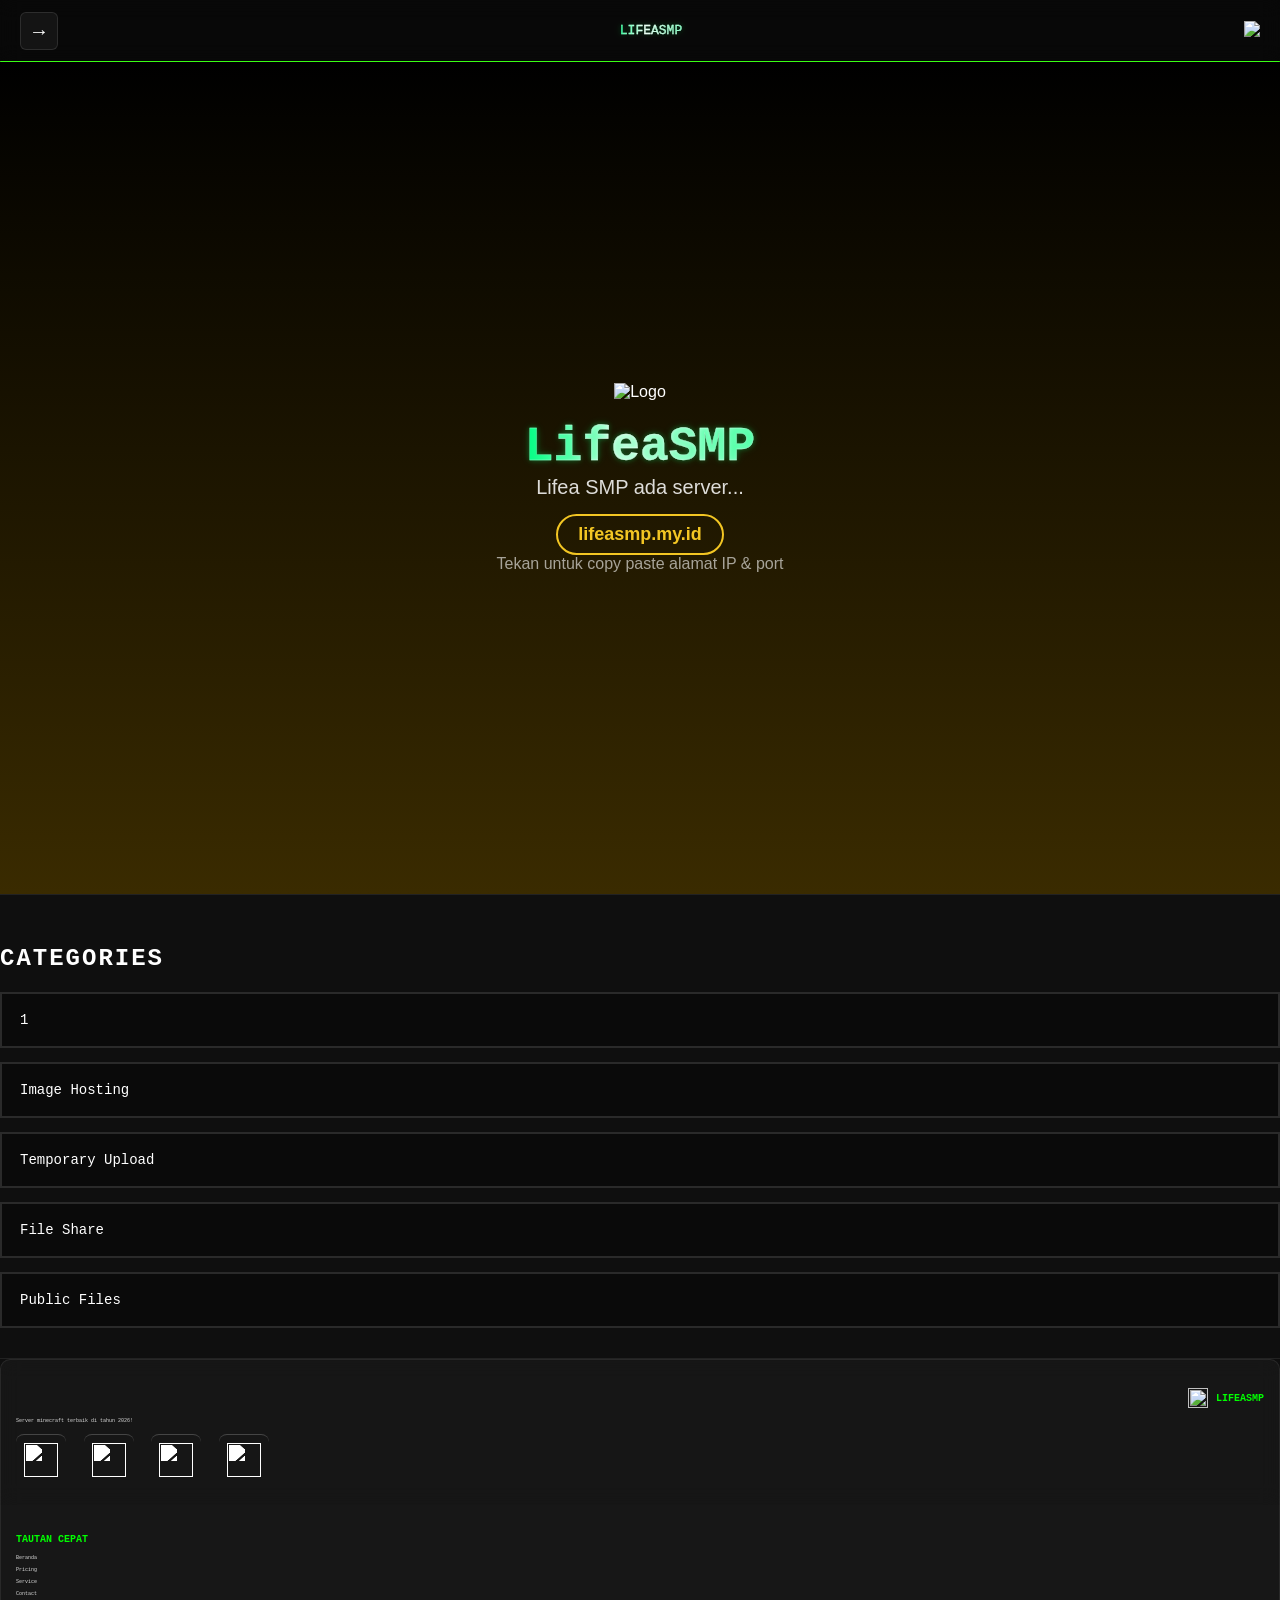
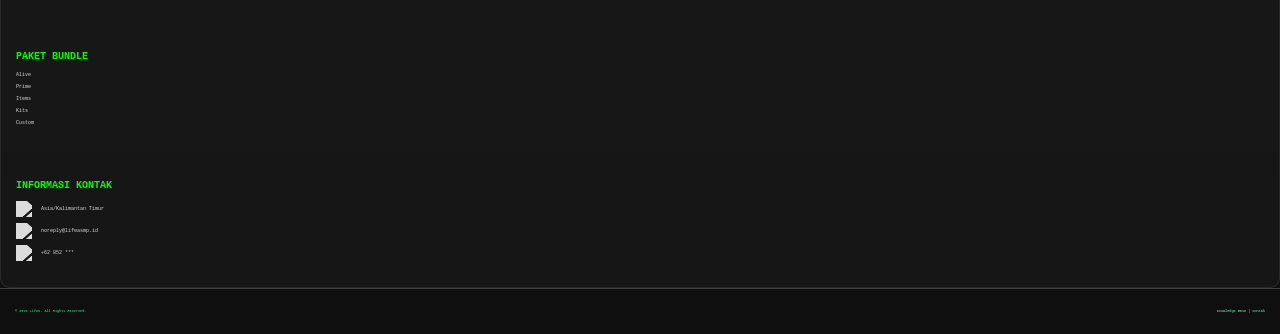
==== index.html @ 6a999324 "Update index.html" ====
<!DOCTYPE html>
  <html lang="en">
  <head>
  <meta charset="UTF-8">
  <meta name="viewport" content="width=device-width,initial-scale=1.0">
<title>Lifeasmp Web Store</title>
  <link rel="stylesheet" href="css/mobilemenu.css">
  <link rel="stylesheet" href="css/categories.css">
  <link rel="stylesheet" href="css/footer.css">
  <link rel="stylesheet" href="css/notify.css">
  <link rel="stylesheet" href="css/bodybug.css">
  <link rel="stylesheet" href="css/navbar.css">
  <link rel="stylesheet" href="css/extra.css">
</head>

<body>
   <header class="navbar">
   <div class="menu-btn" onclick="toggleMenu()">→</div>
   <div class="navbar-line"></div>
   <p class="floating-text">LIFEASMP</p>
   <div class="nav-logo">
   <a href="#">
   <img src="https://files.catbox.moe/v2zxt2.webp">
  </a>
 </div>
</header>

 <div class="mobile-menu" id="mobileMenu">
   <a href="#">Dashbord</a>
   <a href="#">Pricing</a>
   <a href="#">Ranking</a>
   <a href="#">Donate</a>
 <div class="menu-bottom">
   <a href="login/login.html" class="login-btn">Login</a>
   <a href="login/signup.html" class="sign-btn">Signup</a>
  </div>
 </div>

<!-- HERO -->
<section class="hero">
  <div class="icon-bg">
    <img src="https://files.catbox.moe/v2zxt2.webp" alt="Logo">
  </div>
  <h1 class="title">LifeaSMP
  </h1>
  <p class="desc-main">Lifea SMP ada server...</p>
  <div class="copy-wrapper">
    <a href="#" class="market-btn" onclick="copyIP(event)">lifeasmp.my.id</a>
  </div>
  <p class="desc-hint">Tekan untuk copy paste alamat IP & port</p>
  <div id="copyNotify" class="copy-notify">IP AND PORT TERCOPY ✔</div>
</section>

<section class="categories">
<h2>CATEGORIES</h2>
<div class="cat-list">
<div class="cat-box">1</div>
<div class="cat-box">Image Hosting</div>
<div class="cat-box">Temporary Upload</div>
<div class="cat-box">File Share</div>
<div class="cat-box">Public Files</div>
</div>
</section>

<section class="footer-glass">

<section class="extra">
<h2>
<img src="https://files.catbox.moe/v2zxt2.webp" class="logo">
LIFEASMP
</h2>

<p>Server minecraft terbaik di tahun 2026!</p>

<div class="socials">
<img src="https://files.catbox.moe/9xn23j.svg">
<img src="https://files.catbox.moe/r1epk7.svg">
<img src="https://files.catbox.moe/v2zxt2.webp">
<img src="https://files.catbox.moe/g6wpq8.svg">
</div>
</section>

<section class="extra">
<h2>TAUTAN CEPAT</h2>
<p>Beranda</p>
<p>Pricing</p>
<p>Service</p>
<p>Contact</p>
</section>

<section class="extra">
<h2>PAKET BUNDLE</h2>
<p>Alive</p>
<p>Prime</p>
<p>Items</p>
<p>Kits</p>
<p>Custom</p>
</section>

<section class="extra">
<h2>INFORMASI KONTAK</h2>

<p>
<img src="https://files.catbox.moe/x23asa.svg" class="icon">
Asia/Kalimantan Timur
</p>

<p>
<img src="https://files.catbox.moe/frh1ar.svg" class="icon">
noreply@lifeasmp.id
</p>

<p>
<img src="https://files.catbox.moe/qwyj66.svg" class="icon">
+62 852 ***
</p>

</section>

</section>

  <script src="js/menu.js"></script>
  <script src="js/icon.js"></script>
  <script src="js/copypaste.js"></script>
  
<footer class="footer">
  <div class="footer-left">
    © 2026 Lifea. All Rights Reserved.
  </div>

  <div class="footer-right">
    Knowledge Base | Kontak
  </div>
</footer>
</body>
</html>
---- css/mobilemenu.css ----
@font-face{
font-family:'Minecraft';
src:url('Minecraftia-Regular.ttf') format('truetype');
}

:root{
  --nav-height:61px;
}

.mobile-menu{
  position:fixed;
  top:var(--nav-height);
  left:0;
  right:0;
  bottom:0;
  background:rgba(0,0,0,.85);
  backdrop-filter:blur(10px);
  display:flex;
  flex-direction:column;
  align-items:flex-start;
  padding:20px;
  gap:10px;
  transform:translateX(-100%);
  transition:.35s;
  z-index:999;
  overflow-y:auto;
}

.mobile-menu.active{
transform:translateX(0);
}

.mobile-menu a{
  display:block;
  width:100%;

  box-sizing: border-box;
  padding:10px 14px;

  font-family:'Minecraft', monospace;
  font-size:12px;
  letter-spacing:1px;

  background: rgba(255,255,255,0.08);
  backdrop-filter: blur(8px);
  -webkit-backdrop-filter: blur(8px);

  border:1px solid rgba(255,255,255,0.08);
  border-radius:8px;

  text-decoration:none;
  color:white;

  transition:0.2s;
}

.menu-bottom{
margin-top:auto;
padding:25px;
margin-bottom:80px;
}

.login-btn{
  display:block;

  background: rgba(120,120,120,0.08);
  backdrop-filter: blur(8px);

  border:1px solid rgba(255,255,255,0.08);
  border-radius:10px;

  color:white;
  text-align:center;
  padding:16px;

  font-family:'Minecraft', monospace;
  text-decoration:none;
}
---- css/categories.css ----
.categories{
  border-top:1px solid rgba(255,255,255,0.08);
  border-bottom:1px solid rgba(255,255,255,0.08);
  padding:30px 0;
}

.categories h2{
  font-family:'Minecraft', monospace;
  margin-bottom:20px;
  letter-spacing:2px;
}

.cat-list{
  display:flex;
  flex-direction:column;
  gap:14px;
}

.cat-box{
  background:#0a0a0a;
  border:2px solid #2a2a2a;
  padding:18px;
  font-family:'Minecraft', monospace;
  color:white;
  font-size:14px;
  cursor:pointer;
  transition:0.2s;
}

.cat-box:hover{
  border-color:#00ff88;
  background:#111;
  transform:translateX(4px);
}
---- css/footer.css ----
.footer{
  display: flex;
  justify-content: space-between;
  align-items: center;

  font-family:'Minecraft', monospace;
  font-size:3.5px;
  margin-top: auto;
  padding: 20px 15px;

  background: linear-gradient(
    90deg,
    #00ff88 0%,
    #ffffff 20%,  
    #00ff88 80%,
    #00ff88 100%
  );

  border-top: 1px solid rgba(255,255,255,0.2);

  background-size: 200% 100%;
  -webkit-background-clip: text;
  -webkit-text-fill-color: transparent;

  animation: shineMove 3s linear infinite;
}

.footer-left {
  text-align: left;
}

.footer-right {
  text-align: right;
}
---- css/notify.css ----
.copy-notify{

position:fixed;
bottom:25px;
left:50%;
transform:translateX(-50%) scale(0.9);

padding:12px 28px;

font-size:13px;
letter-spacing:1px;
font-weight:bold;

color:white;

border-radius:85px;

/* supaya teks tidak turun */
white-space:nowrap;

/* minimal lebar pills */
min-width:230px;
text-align:center;

/* glass gray */

background:rgba(120,120,120,0.25);
backdrop-filter:blur(10px);
-webkit-backdrop-filter:blur(10px);

border:1px solid rgba(255,255,255,0.15);

opacity:0;
transition:all .35s ease;

pointer-events:none;
}

.copy-notify.show{
opacity:1;
transform:translateX(-50%) scale(1);
}
---- css/bodybug.css ----
@font-face{
font-family:'Minecraft';
src:url('Minecraftia-Regular.ttf') format('truetype');
}

body{
background:#0f0f0f;
color:white;
font-family:Arial;
}

body.menu-open{
overflow:hidden;
}

/* HERO */

.hero{
  height: calc(100dvh - 68px);
  display:flex;
  flex-direction:column;
  align-items:center;
  justify-content:center;
  text-align:center;

  background: linear-gradient(#000, #3a2b00);
  position:relative;

  padding: 0; /* jangan 40px atas bawah */
}

.icon-bg{
  margin-bottom:20px;
  pointer-events: none;
  z-index: 0;
}

.icon-bg img{
  width:320px;
  height:auto;
  transition: transform 0.2s ease;
}

/* hover sedikit membesar */
.icon-bg img:hover{
  transform: scale(1.05);
}

/* glow hijau sementara */
.icon-bg img.glow{
  filter: drop-shadow(0 0 8px #00ff88)
          drop-shadow(0 0 16px #00ff88)
          drop-shadow(0 0 24px #00ff88);
  animation: shake 0.35s linear;
}

/* getar */
@keyframes shake{
  0%{ transform: translate(0,0); }
  25%{ transform: translate(-3px,3px); }
  50%{ transform: translate(3px,-3px); }
  75%{ transform: translate(-3px,-2px); }
  100%{ transform: translate(0,0); }
}

.icon-bg::after{
  content:'';
  top:0; left:0;
  width:100%; height:100%;
  background: linear-gradient(120deg, rgba(255,255,255,0.2), rgba(255,255,255,0));
  -webkit-mask-image: url('logo.webp'); 
  -webkit-mask-repeat: no-repeat;
  -webkit-mask-size: cover;
  animation: shineLogo 3s linear infinite;
}

.title{
  font-family:'Minecraft', monospace;
  font-size:48px;
  position: relative;
  margin:0;
  line-height:1.1;

  color: #00ff88; /* dasar hijau */
  -webkit-text-stroke: 0.3px rgba(255,255,255,0.6);

  /* Glow pulsating (optional) */
  text-shadow:
    0 0 5px rgba(0,255,120,0.3),
    0 0 10px rgba(0,255,120,0.2);

  background: linear-gradient(
    90deg,
    #00ff88 0%,
    #ffffff 20%,   
    #00ff88 80%,
    #00ff88 100%
  );
  background-size: 200% 100%;
  -webkit-background-clip: text;
  -webkit-text-fill-color: transparent;

  animation: shineMove 3s linear infinite, glowBlink 1.5s ease-in-out infinite;
}

@keyframes shineMove{
  0%{
    background-position: 0% 0%;
  }
  100%{
    background-position: 200% 0%;
  }
}

@keyframes glowBlink{
  0%, 100%{
    text-shadow:
      0 0 5px rgba(0,255,120,0.3),
      0 0 10px rgba(0,255,120,0.2);
  }
  50%{
    text-shadow:
      0 0 15px rgba(0,255,120,0.7),
      0 0 30px rgba(0,255,120,0.5);
  }
}

.desc-main{
  font-size:20px;
  opacity:0.85;
  line-height:1.2;       
  margin:2px 0 15px 0;     
}
.desc-hint{ font-size:16px; opacity:0.6; margin:0; }

.market-btn{
  display:inline-block;
  border:2px solid #f3c623;   
  color:#f3c623;
  padding:8px 20px;            
  font-size:18px;              
  font-weight:bold;
  border-radius:25px;         
  text-decoration:none;
  transition:0.2s;
}

.market-btn:hover{
  background:#f3c623;
  color:black;
  transform: scale(1.05);   
}
---- css/navbar.css ----
body{
margin:0;
font-family:Arial, Helvetica, sans-serif;
background:#0f0f0f;
}

.navbar{
position:sticky;
top:0;

display:flex;
justify-content:space-between;
align-items:center;

padding:12px 20px;

background:rgba(0,0,0,0.45);
backdrop-filter:blur(10px);

z-index:999;
}

.navbar-line{
position:absolute;
bottom:0;
left:50%;

height:1px;
width:0%;

background:#39ff14;

transform:translateX(-50%);

animation:lineGrow 1.2s ease forwards;

border-radius:2px;
}

@keyframes lineGrow{

0%{
width:0%;
}

100%{
width:100%;
}

}

/* MENU */

.menu-btn{
width:36px;
height:36px;

display:flex;
justify-content:center;
align-items:center;

background:rgba(255,255,255,0.05);
border:1px solid rgba(255,255,255,0.1);

color:white;
font-size:20px;

cursor:pointer;

border-radius:6px;
transition:0.2s;
}

.menu-btn:hover{
background:rgba(255,255,255,0.1);
}

.floating-text{
  font-family:'Minecraft', monospace;
  font-size:1px;
  position: relative;
  margin:0;
  line-height:1.1;

  color: #00ff88; /* dasar hijau */
  -webkit-text-stroke: 0.3px rgba(255,255,255,0.6);

  /* Glow pulsating (optional) */
  text-shadow:
    0 0 5px rgba(0,255,120,0.3),
    0 0 10px rgba(0,255,120,0.2);

  /* Kilap efek */
  background: linear-gradient(
    90deg,
    #00ff88 0%,
    #ffffff 20%,   /* kilap putih bergerak */
    #00ff88 80%,
    #00ff88 100%
  );
  background-size: 200% 100%;
  -webkit-background-clip: text;
  -webkit-text-fill-color: transparent;

  animation: shineMove 3s linear infinite, glowBlink 1.5s ease-in-out infinite;
}
/* LOGO */

.logo img{
height:36px;
pointer-events: none;
}

.floating-text{
  font-family:'Minecraft', monospace;
  font-size:13px;

  color: #00ff88; /* dasar hijau */

  /* Kilap efek */
  background: linear-gradient(
    90deg,
    #00ff88 0%,
    #ffffff 20%,   /* kilap putih bergerak */
    #00ff88 80%,
    #00ff88 100%
  );
  background-size: 200% 100%;
  -webkit-background-clip: text;
  -webkit-text-fill-color: transparent;

  animation: shineMove 3s linear infinite
}
---- css/extra.css ----
.extra{
  font-family:'Minecraft', monospace;
  padding:20px 15px;
}

/* hanya section pertama yang ada glass */
.extra:first-of-type{
  background: rgba(120,120,120,0.08);
  backdrop-filter: blur(10px);
  -webkit-backdrop-filter: blur(10px);

  border:1px solid rgba(255,255,255,0.08);
  border-bottom:none; /* supaya nyambung */
  border-radius:10px 10px 0 0;
}

/* section tengah */
.extra:not(:first-of-type):not(:last-of-type){
  background: rgba(120,120,120,0.08);
  border-left:1px solid rgba(255,255,255,0.08);
  border-right:1px solid rgba(255,255,255,0.08);
}

/* section terakhir sebelum footer */
.extra:last-of-type{
  background: rgba(120,120,120,0.08);
  border-left:1px solid rgba(255,255,255,0.08);
  border-right:1px solid rgba(255,255,255,0.08);
  border-bottom:1px solid rgba(255,255,255,0.08);
  border-radius:0 0 10px 10px;
}

.extra h2{
font-size:10px;
margin-bottom:10px;
display:flex;
align-items:center;
gap:8px;
color: lime;
}

.extra p{
  font-size: 5px;
}

.logo{
margin-left:auto;
width:20px;
height:20px;
}

.icon{
width:16px;
margin-right:6px;
vertical-align:middle;
filter: brightness(0) invert(1);
}

.extra p{
margin:6px 0;
opacity:0.85;
}

.socials{
margin-top:10px;
filter: brightness(0) invert(1);
}

.socials img{
width:34px;
height:34px;
padding:8px;
margin-right:8px;
border-radius:8px;
  border-top: 1px solid rgba(255,255,255,0.2);
  background-size: 200% 100%;
  -webkit-background-clip: text;
  -webkit-text-fill-color: transparent;
  animation: shineMove 3s linear infinite;
pointer-events: none;
cursor:pointer;
}
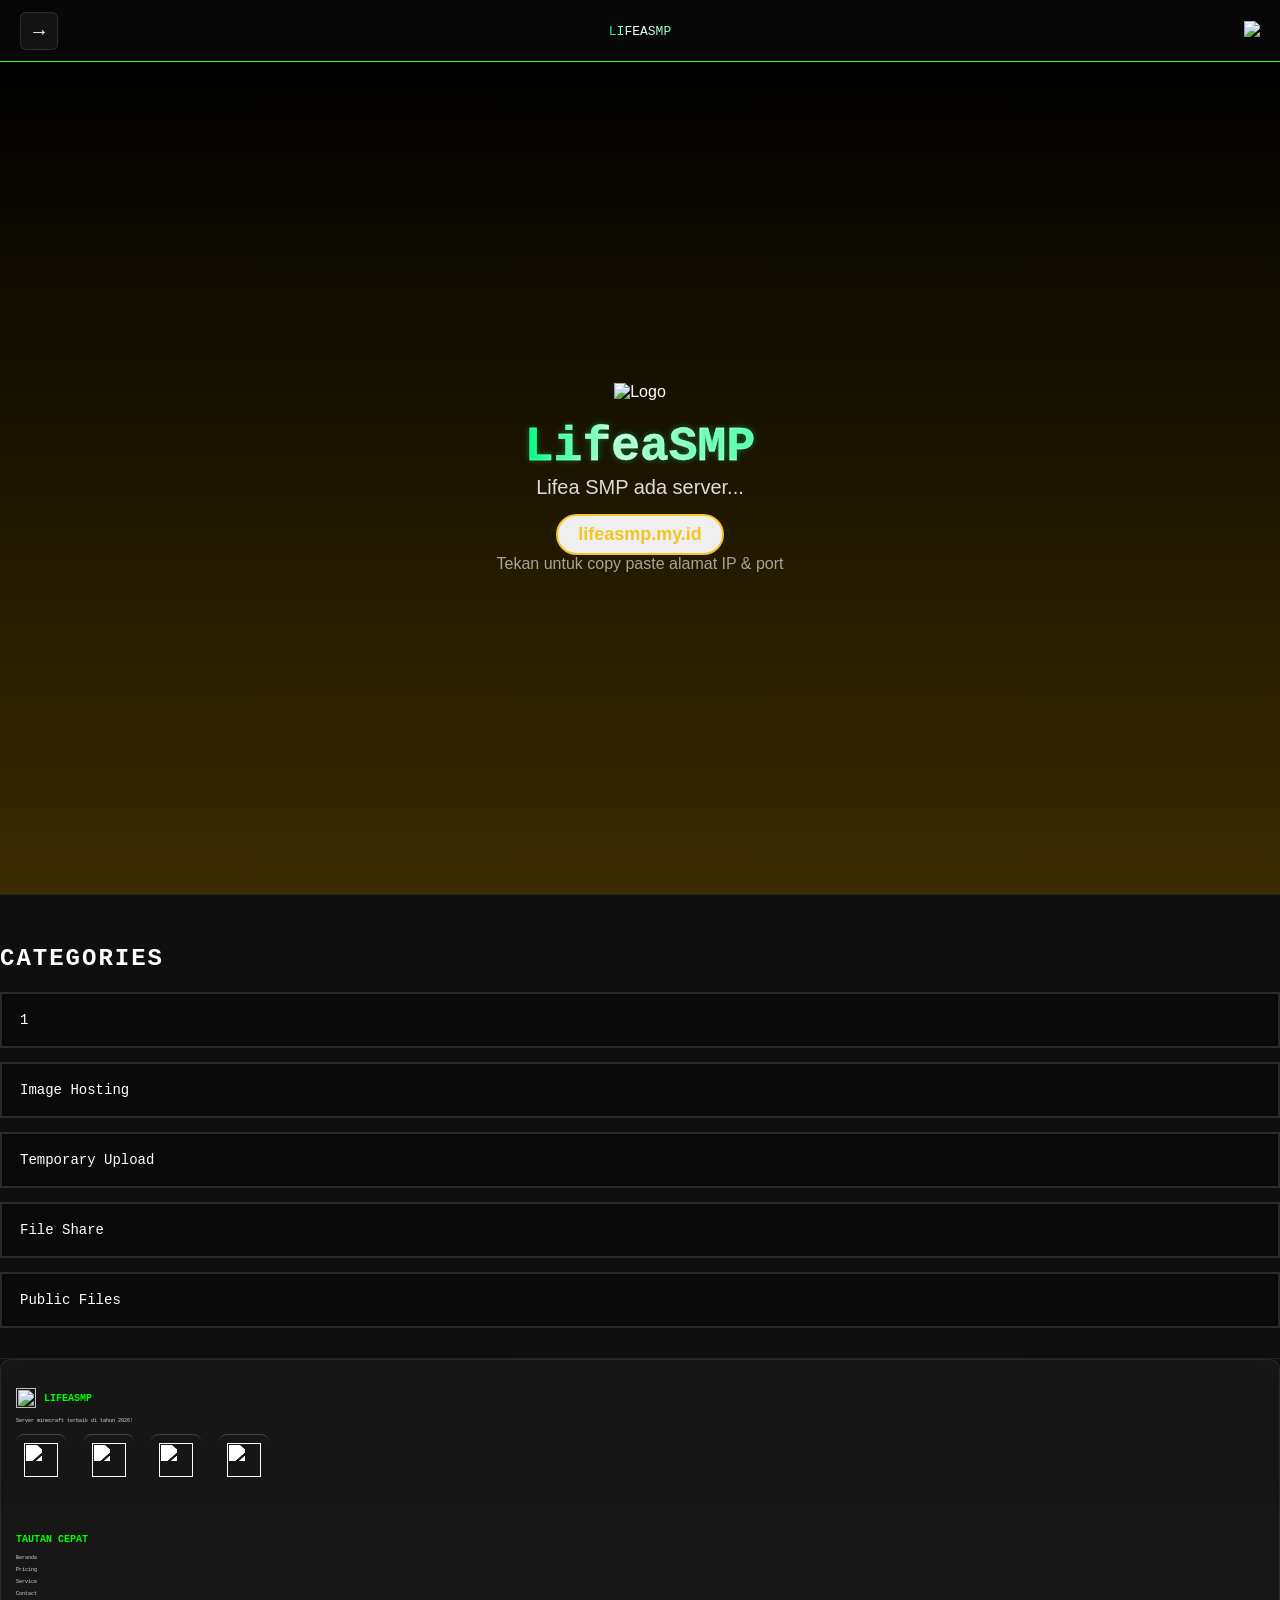
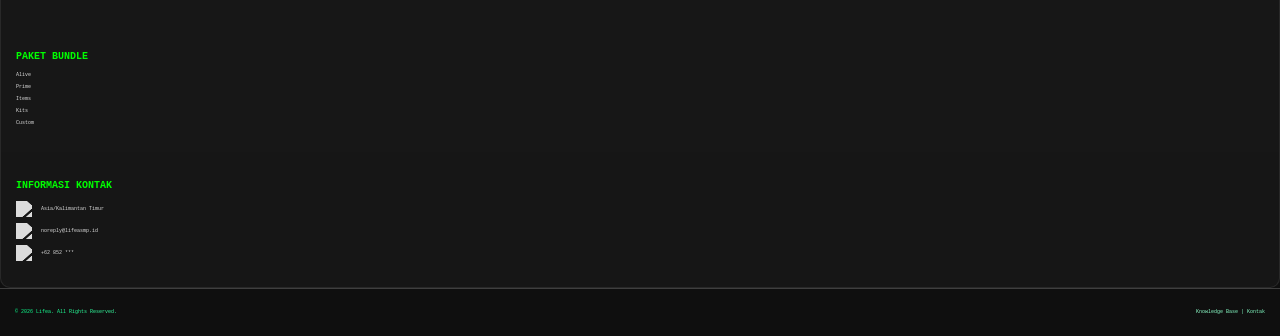
==== commit 06e00175: "Update index.html" ====
--- a/index.html
+++ b/index.html
@@ -6,6 +6,7 @@
 <title>Lifeasmp Web Store</title>
   <link rel="stylesheet" href="css/mobilemenu.css">
   <link rel="stylesheet" href="css/categories.css">
+  <link rel="stylesheet" href="css/cursorball.css">
   <link rel="stylesheet" href="css/footer.css">
   <link rel="stylesheet" href="css/notify.css">
   <link rel="stylesheet" href="css/bodybug.css">
@@ -45,7 +46,7 @@
   </h1>
   <p class="desc-main">Lifea SMP ada server...</p>
   <div class="copy-wrapper">
-    <a href="#" class="market-btn" onclick="copyIP(event)">lifeasmp.my.id</a>
+    <button class="market-btn" onclick="copyIP(event)">lifeasmp.my.id</button>
   </div>
   <p class="desc-hint">Tekan untuk copy paste alamat IP & port</p>
   <div id="copyNotify" class="copy-notify">IP AND PORT TERCOPY ✔</div>
@@ -78,6 +79,7 @@
 <img src="https://files.catbox.moe/v2zxt2.webp">
 <img src="https://files.catbox.moe/g6wpq8.svg">
 </div>
+
 </section>
 
 <section class="extra">
--- a/css/mobilemenu.css
+++ b/css/mobilemenu.css
@@ -1,6 +1,6 @@
 @font-face{
 font-family:'Minecraft';
-src:url('Minecraftia-Regular.ttf') format('truetype');
+src:url('../fonts/Minecraftia-Regular.ttf') format('truetype');
 }
 
 :root{
--- a/css/cursorball.css
+++ b/css/cursorball.css
@@ -0,0 +1,18 @@
+.cursor-ball{
+position:fixed;
+top:0;
+left:0;
+
+width:14px;
+height:14px;
+
+background:#39ff14;
+border-radius:50%;
+
+pointer-events:none;
+transform:translate(-50%, -50%);
+
+transition:transform 0.05s linear;
+
+z-index:9999;
+}
--- a/css/footer.css
+++ b/css/footer.css
@@ -1,10 +1,15 @@
+@font-face{
+font-family:'Minecraft';
+src:url('../fonts/Minecraftia-Regular.ttf') format('truetype');
+}
+
 .footer{
   display: flex;
   justify-content: space-between;
   align-items: center;
 
   font-family:'Minecraft', monospace;
-  font-size:3.5px;
+  font-size:5px;
   margin-top: auto;
   padding: 20px 15px;
 
--- a/css/bodybug.css
+++ b/css/bodybug.css
@@ -1,6 +1,6 @@
 @font-face{
 font-family:'Minecraft';
-src:url('Minecraftia-Regular.ttf') format('truetype');
+src:url('../fonts/Minecraftia-Regular.ttf') format('truetype');
 }
 
 body{
--- a/css/navbar.css
+++ b/css/navbar.css
@@ -1,3 +1,8 @@
+@font-face{
+font-family:'Minecraft';
+src:url('../fonts/Minecraftia-Regular.ttf') format('truetype');
+}
+
 body{
 margin:0;
 font-family:Arial, Helvetica, sans-serif;
@@ -9,7 +14,6 @@
 top:0;
 
 display:flex;
-justify-content:space-between;
 align-items:center;
 
 padding:12px 20px;
@@ -75,59 +79,41 @@
 background:rgba(255,255,255,0.1);
 }
 
-.floating-text{
-  font-family:'Minecraft', monospace;
-  font-size:1px;
-  position: relative;
-  margin:0;
-  line-height:1.1;
+.nav-logo{
+margin-left:auto;
+display:flex;
+align-items:center;
+}
 
-  color: #00ff88; /* dasar hijau */
-  -webkit-text-stroke: 0.3px rgba(255,255,255,0.6);
-
-  /* Glow pulsating (optional) */
-  text-shadow:
-    0 0 5px rgba(0,255,120,0.3),
-    0 0 10px rgba(0,255,120,0.2);
-
-  /* Kilap efek */
-  background: linear-gradient(
-    90deg,
-    #00ff88 0%,
-    #ffffff 20%,   /* kilap putih bergerak */
-    #00ff88 80%,
-    #00ff88 100%
-  );
-  background-size: 200% 100%;
-  -webkit-background-clip: text;
-  -webkit-text-fill-color: transparent;
-
-  animation: shineMove 3s linear infinite, glowBlink 1.5s ease-in-out infinite;
-}
-/* LOGO */
-
-.logo img{
+.nav-logo img{
 height:36px;
-pointer-events: none;
+width:auto;
+max-height:36px;
+object-fit:contain;
+pointer-events:none;
 }
 
 .floating-text{
-  font-family:'Minecraft', monospace;
-  font-size:13px;
+position:absolute;
+left:50%;
+transform:translateX(-50%);
 
-  color: #00ff88; /* dasar hijau */
+font-family:'Minecraft', monospace;
+font-size:13px;
 
-  /* Kilap efek */
-  background: linear-gradient(
-    90deg,
-    #00ff88 0%,
-    #ffffff 20%,   /* kilap putih bergerak */
-    #00ff88 80%,
-    #00ff88 100%
-  );
-  background-size: 200% 100%;
-  -webkit-background-clip: text;
-  -webkit-text-fill-color: transparent;
+color:#00ff88;
 
-  animation: shineMove 3s linear infinite
+background:linear-gradient(
+90deg,
+#00ff88 0%,
+#ffffff 20%,
+#00ff88 80%,
+#00ff88 100%
+);
+
+background-size:200% 100%;
+-webkit-background-clip:text;
+-webkit-text-fill-color:transparent;
+
+animation:shineMove 3s linear infinite;
 }
--- a/css/extra.css
+++ b/css/extra.css
@@ -1,3 +1,8 @@
+@font-face{
+font-family:'Minecraft';
+src:url('../fonts/Minecraftia-Regular.ttf') format('truetype');
+}
+
 .extra{
   font-family:'Minecraft', monospace;
   padding:20px 15px;
@@ -44,7 +49,6 @@
 }
 
 .logo{
-margin-left:auto;
 width:20px;
 height:20px;
 }
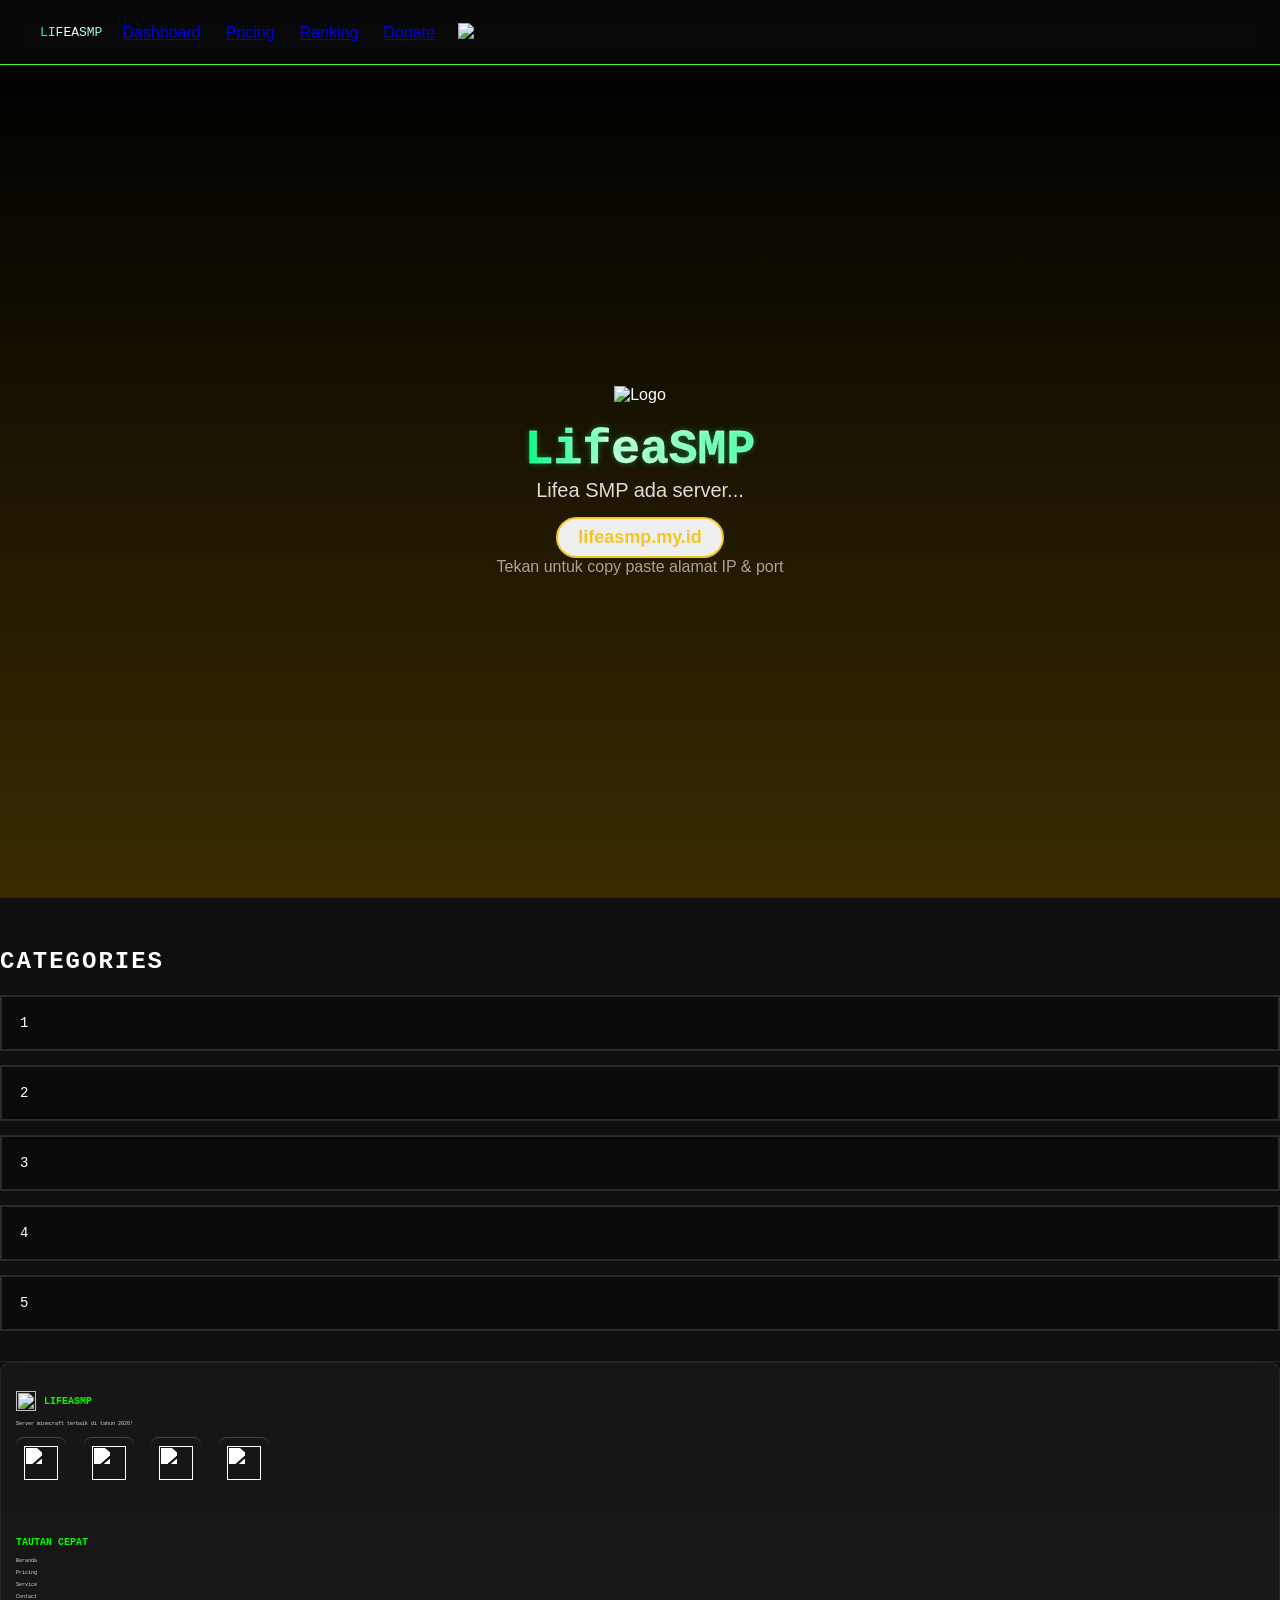
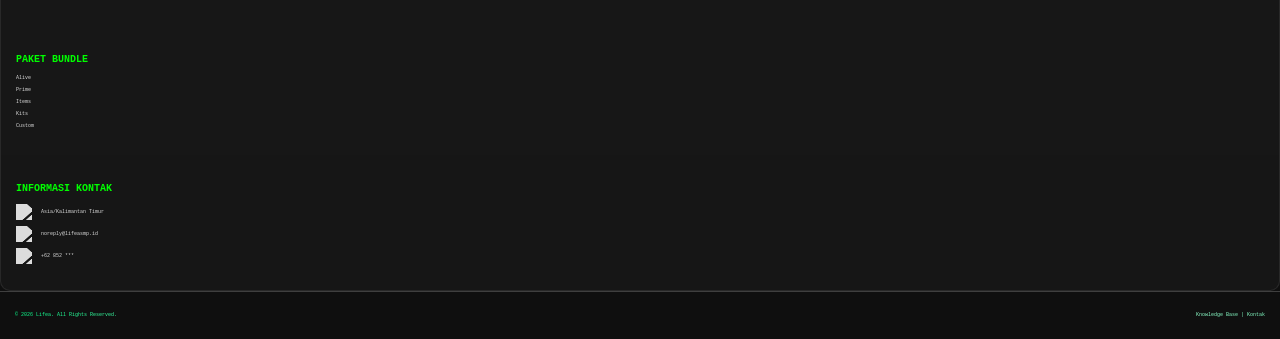
==== commit 8a34e2ab: "Update index.html" ====
--- a/index.html
+++ b/index.html
@@ -11,19 +11,32 @@
   <link rel="stylesheet" href="css/notify.css">
   <link rel="stylesheet" href="css/bodybug.css">
   <link rel="stylesheet" href="css/navbar.css">
+  <link rel="stylesheet" href="css/navbar/komputer.css">
+  <link rel="stylesheet" href="css/navbar/handphone.css">
   <link rel="stylesheet" href="css/extra.css">
 </head>
 
 <body>
    <header class="navbar">
-   <div class="menu-btn" onclick="toggleMenu()">→</div>
-   <div class="navbar-line"></div>
-   <p class="floating-text">LIFEASMP</p>
-   <div class="nav-logo">
-   <a href="#">
-   <img src="https://files.catbox.moe/v2zxt2.webp">
-  </a>
- </div>
+
+<div class="menu-btn" onclick="toggleMenu()">→</div>
+
+<div class="navbar-line"></div>
+<p class="floating-text">LIFEASMP</p>
+
+<div class="nav-links">
+<a href="#">Dashboard</a>
+<a href="#">Pricing</a>
+<a href="#">Ranking</a>
+<a href="#">Donate</a>
+</div>
+
+<div class="nav-logo">
+<a href="#">
+<img src="https://files.catbox.moe/v2zxt2.webp">
+</a>
+</div>
+
 </header>
 
  <div class="mobile-menu" id="mobileMenu">
@@ -56,10 +69,10 @@
 <h2>CATEGORIES</h2>
 <div class="cat-list">
 <div class="cat-box">1</div>
-<div class="cat-box">Image Hosting</div>
-<div class="cat-box">Temporary Upload</div>
-<div class="cat-box">File Share</div>
-<div class="cat-box">Public Files</div>
+<div class="cat-box">2</div>
+<div class="cat-box">3</div>
+<div class="cat-box">4</div>
+<div class="cat-box">5</div>
 </div>
 </section>
 
--- a/css/navbar/komputer.css
+++ b/css/navbar/komputer.css
@@ -0,0 +1,46 @@
+@media (min-width:900px){
+
+.navbar{
+display:flex;
+align-items:center;
+flex-wrap:nowrap;
+}
+
+.menu-btn{
+display:none;
+}
+
+.nav-links{
+display:flex;
+gap:25px;
+margin-left:20px;
+white-space:nowrap;
+}
+
+.nav-links a::after{
+content:"";
+position:absolute;
+left:50%;
+bottom:-3px;
+width:0;
+height:2px;
+background:#00ff88;
+transform:translateX(-50%);
+transition:width 0.25s ease;
+}
+
+.nav-links a:hover::after{
+width:70%;
+}
+
+.floating-text{
+position:static;
+transform:none;
+margin-left:20px;
+}
+
+.nav-logo{
+margin-left:23px;
+}
+
+}
--- a/css/navbar/handphone.css
+++ b/css/navbar/handphone.css
@@ -0,0 +1,7 @@
+@media (max-width:899px){
+
+.nav-links{
+display:none;
+}
+
+}
